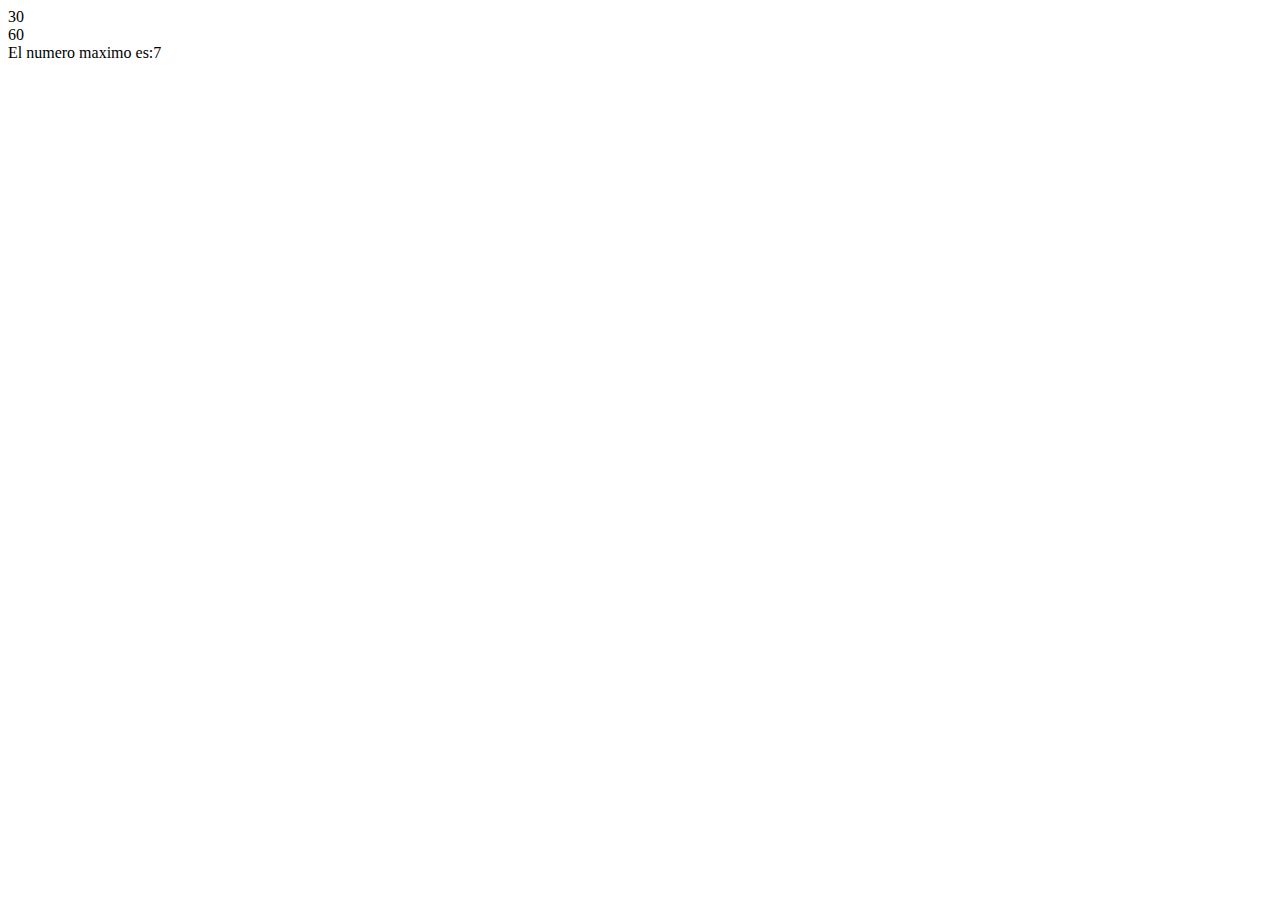
==== index.html @ 1b58784f "Cursos java script" ====
<!DOCTYPE html>
<html lang="en">
<head>
    <meta charset="UTF-8">
    <meta name="viewport" content="width=device-width, initial-scale=1.0">
    <title>Document</title>
</head>
<body>
    
    <script src="funciones.js"></script>
</body>
</html>
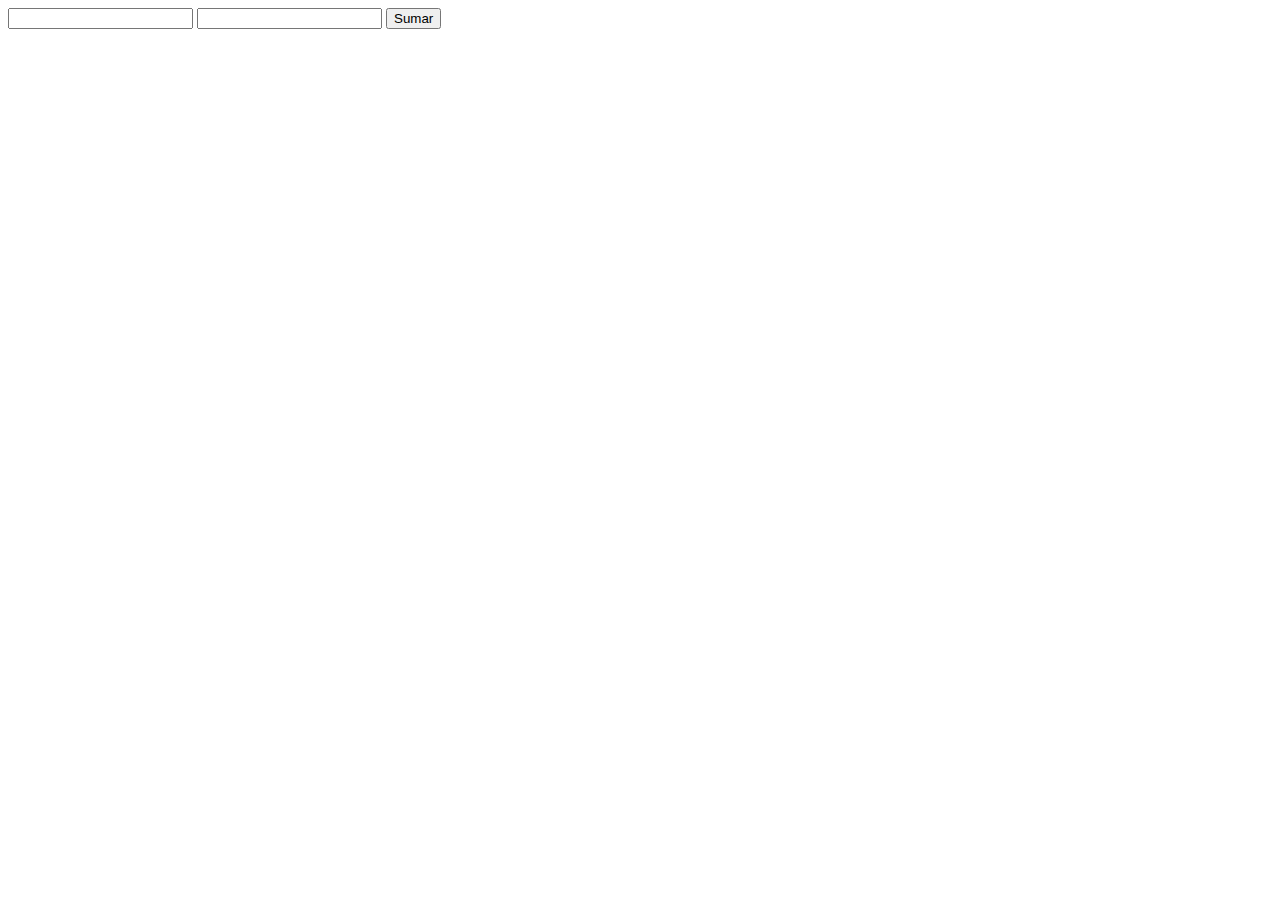
==== commit 4644ceba: "Codificacionde form index y funciones js" ====
--- a/index.html
+++ b/index.html
@@ -6,6 +6,11 @@
     <title>Document</title>
 </head>
 <body>
+    <form  action="">
+        <input type="text" id="num1">
+        <input type="text" id="num2">
+        <input type="button" value="Sumar" onclick="alert( suma() );"> 
+    </form>
     
     <script src="funciones.js"></script>
 </body>
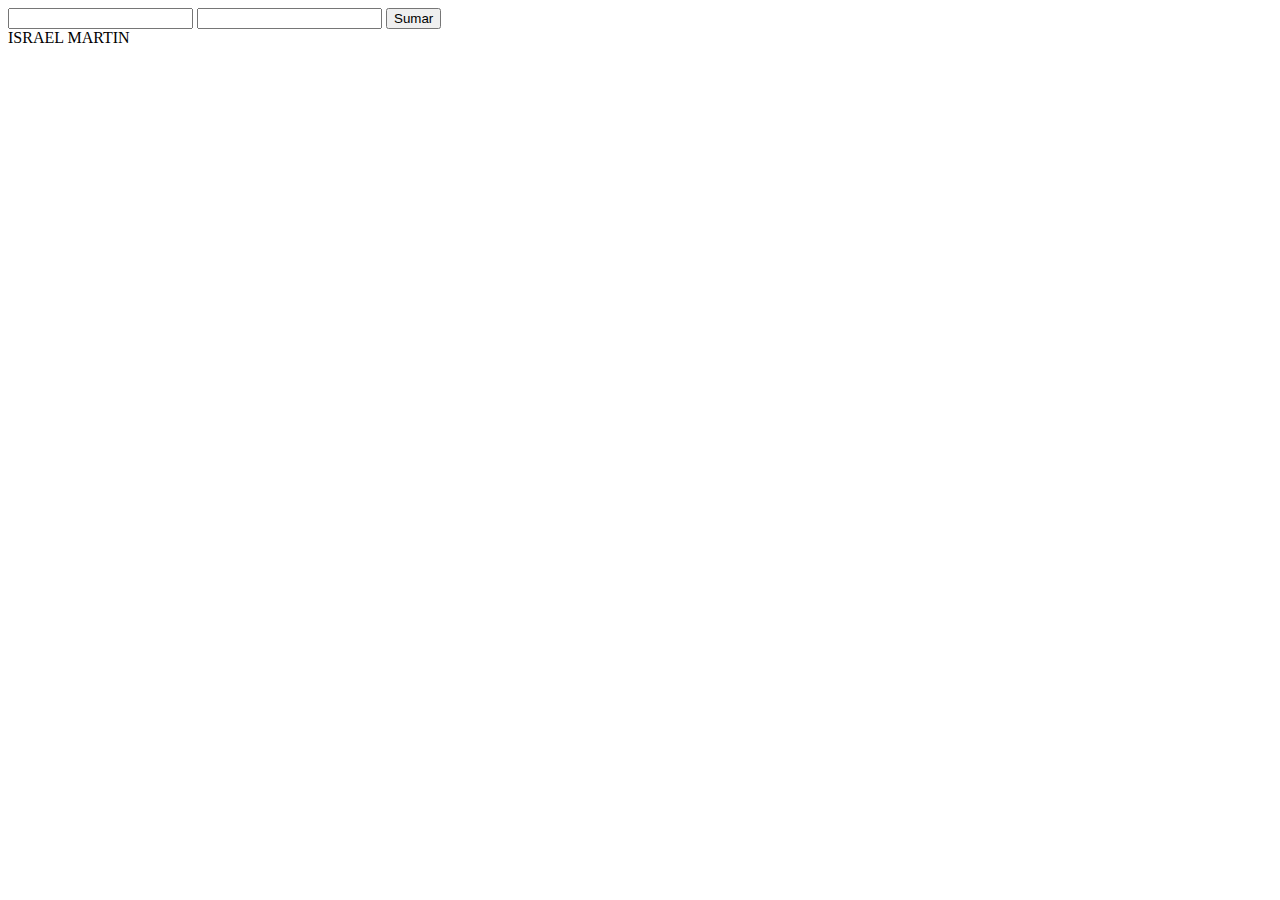
==== commit c722f176: "Metodos y propiedades en JS, se agrego un DOM" ====
--- a/index.html
+++ b/index.html
@@ -12,6 +12,6 @@
         <input type="button" value="Sumar" onclick="alert( suma() );"> 
     </form>
     
-    <script src="funciones.js"></script>
+    <script src="MetodsyProp.js"></script>
 </body>
 </html>